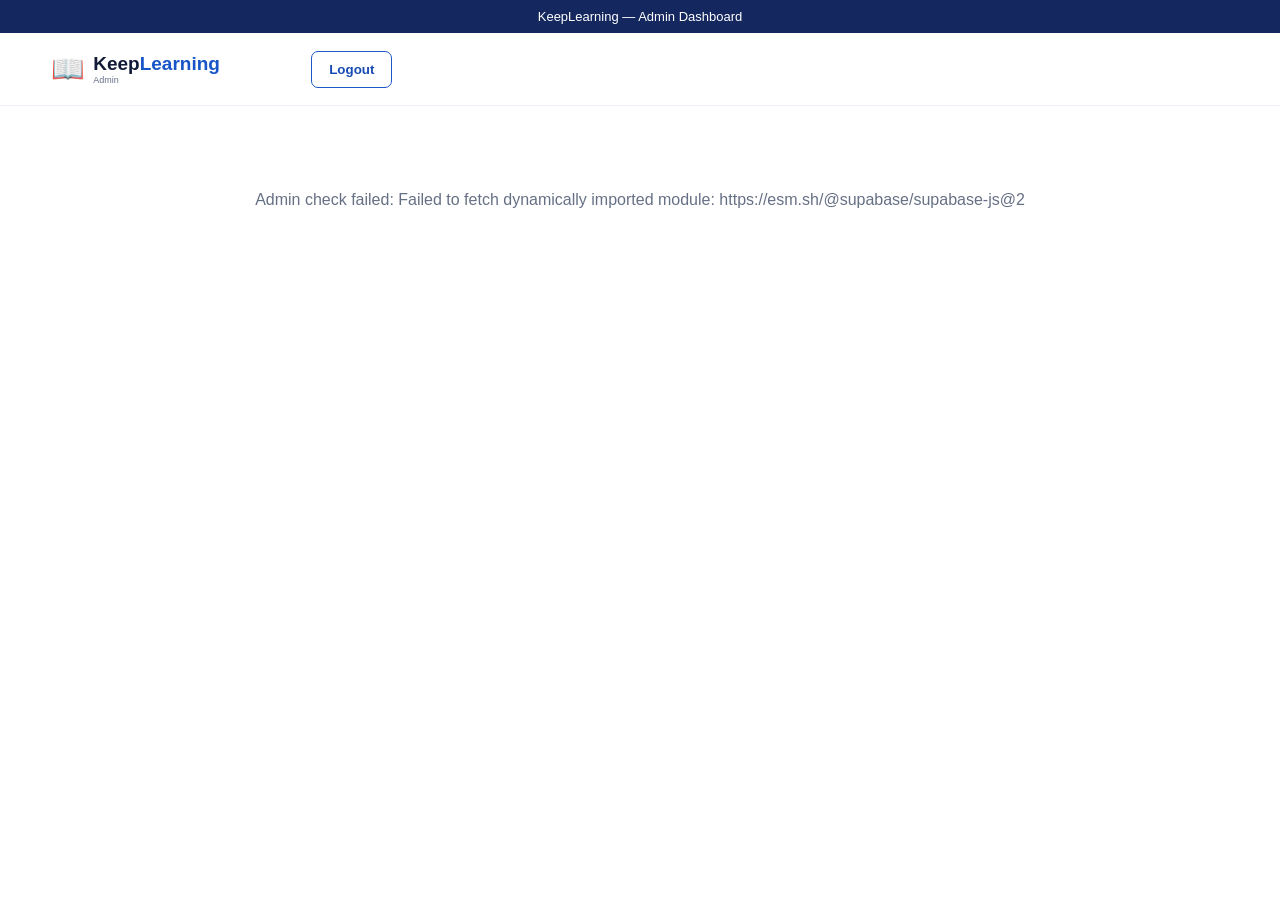
==== admin.html @ 6f424aa8 "Sign in out fix" ====
<!doctype html><html lang="en"><head><meta charset="utf-8"><meta name="viewport" content="width=device-width,initial-scale=1"><title>KeepLearning Admin</title><link rel="stylesheet" href="style.css"></head>
<body><div class="offer">KeepLearning — Admin Dashboard</div><header class="header"><div class="container nav"><a class="logo" href="index.html"><span class="logo-mark">📖</span><span><strong>Keep<span>Learning</span></strong><small>Admin</small></span></a><div id="adminAccount" class="account-area"></div><button class="btn btn-outline" id="logoutBtn">Logout</button></div></header>
<main class="section"><div class="container admin-wrap"><div id="status" class="loading">Loading admin panel…</div>
<div id="dashboard" style="display:none"><div class="section-head left"><h2>Manage <span>Courses & Videos</span></h2><p>Add courses, then add modules/lessons and paste video URLs.</p></div>
<div class="admin-card"><h3>Add / Edit Course</h3><input id="courseId" type="hidden"><input id="title" placeholder="Course title"><textarea id="description" placeholder="Course description"></textarea><div class="admin-two"><input id="originalPrice" type="number" min="0" placeholder="Original Price ₹"><input id="price" type="number" min="0" placeholder="Selling Price ₹"></div><p class="muted">Example: Original ₹5999 and Selling ₹499 = 92% OFF. The discount is calculated automatically.</p><div class="admin-two"><input id="category" placeholder="Category"><div class="admin-two"><input id="level" placeholder="Level"><input id="duration" placeholder="Duration"></div><input id="thumbnail" placeholder="Thumbnail image URL (optional)"><label class="check"><input id="published" type="checkbox"> Publish course</label><button class="btn btn-primary" id="saveCourseBtn">Save Course</button> <button class="btn btn-outline" id="clearCourseBtn">Clear</button></div>
<div id="courseList" class="admin-list"></div>
<div id="lessonPanel" class="admin-card" style="display:none"><h3>Add Video Lesson</h3><p id="selectedCourseLabel" class="muted"></p><input id="lessonId" type="hidden"><input id="lessonTitle" placeholder="Lesson title e.g. What is Software Testing?"><textarea id="lessonDescription" placeholder="Lesson description (optional)"></textarea><input id="videoUrl" placeholder="Video URL — YouTube, Vimeo or MP4"><input id="pdfUrl" placeholder="Study material PDF URL (optional)"><div class="admin-two"><input id="lessonOrder" type="number" min="1" value="1" placeholder="Lesson order"><label class="check"><input id="freeLesson" type="checkbox"> Free preview lesson</label></div><button class="btn btn-primary" id="saveLessonBtn">Save Lesson</button> <button class="btn btn-outline" id="closeLessonBtn">Close</button><div id="lessonList" class="lesson-admin-list"></div></div></div></div></main>
<script>
(function(){
'use strict';
const statusEl=document.getElementById('status');
const $=id=>document.getElementById(id);
const setStatus=msg=>{statusEl.textContent=msg;statusEl.style.display='block';};
const SUPABASE_URL='https://vowlzxhgjyzwzlhdgrnz.supabase.co';
const SUPABASE_KEY='sb_publishable_3ZjKK7CFwuE9kPUyiQNxlg_TMdUh3qY';
let sb=null,courses=[],selectedCourse=null,lessons=[];
async function renderAdminAccount(user){
  const host=$('adminAccount'); if(!host||!user)return;
  let name=user.user_metadata?.full_name||user.email||'Admin';
  try{
    const r=await sb.from('profiles').select('full_name').eq('id',user.id).maybeSingle();
    if(r.data?.full_name) name=r.data.full_name;
  }catch(e){}
  host.innerHTML='<div class="account-user"><span class="account-avatar">👤</span><span class="account-text"><b>'+esc(name)+'</b><small>'+esc(user.email||'')+'</small></span></div>';
}
function esc(v){return String(v??'').replace(/[&<>"']/g,m=>({'&':'&amp;','<':'&lt;','>':'&gt;','"':'&quot;',"'":'&#39;'}[m]));}
async function withTimeout(promise,ms,label){return Promise.race([promise,new Promise((_,reject)=>setTimeout(()=>reject(new Error(label+' timed out.')),ms))]);}
async function init(){
 try{
  setStatus('Loading Supabase…');
  const mod=await withTimeout(import('https://esm.sh/@supabase/supabase-js@2'),'10000','Supabase library');
  const createClient=mod.createClient || (mod.default&&mod.default.createClient);
  if(typeof createClient!=='function') throw new Error('Supabase createClient is unavailable.');
  sb=createClient(SUPABASE_URL,SUPABASE_KEY);
  setStatus('Checking login…');
  const sessionResult=await withTimeout(sb.auth.getSession(),10000,'Login check');
  const user=sessionResult&&sessionResult.data&&sessionResult.data.session&&sessionResult.data.session.user;
  if(!user){setStatus('No login session found. Please login on the main website first.');return;}
  setStatus('Checking admin role…');
  const profileResult=await withTimeout(sb.from('profiles').select('role').eq('id',user.id).maybeSingle(),10000,'Admin role check');
  if(profileResult.error){setStatus('Profile check failed: '+profileResult.error.message);return;}
  if(!profileResult.data){setStatus('Profile not found for this login.');return;}
  if(profileResult.data.role!=='admin'){setStatus('Access denied. Current role: '+(profileResult.data.role||'not set'));return;}
  await renderAdminAccount(user);
  statusEl.style.display='none';$('dashboard').style.display='block';
  await loadCourses();
 }catch(e){setStatus('Admin check failed: '+(e&&e.message?e.message:e));}
}
async function loadCourses(){const r=await sb.from('courses').select('*').order('created_at',{ascending:false});if(r.error){setStatus('Courses could not be loaded: '+r.error.message);return;}courses=r.data||[];renderCourses();}
function renderCourses(){$('courseList').innerHTML=courses.map(c=>`<article class="admin-course"><div><h3>${esc(c.title)}</h3><p>${c.original_price&&Number(c.original_price)>Number(c.price)?`<s>₹${Number(c.original_price).toLocaleString('en-IN')}</s> <strong>₹${Number(c.price||0).toLocaleString('en-IN')}</strong> • ${Math.round((1-Number(c.price)/Number(c.original_price))*100)}% OFF`:`₹${Number(c.price||0).toLocaleString('en-IN')}`} • ${esc(c.category||'')} • ${c.is_published?'Published':'Draft'}</p></div><div class="admin-actions"><button class="btn btn-outline" data-edit="${c.id}">Edit</button><button class="btn btn-primary" data-lessons="${c.id}">Videos / Lessons</button><button class="btn btn-outline" data-delete="${c.id}">Delete</button></div></article>`).join('')||'<p>No courses yet.</p>';}
$('courseList').addEventListener('click',e=>{const b=e.target.closest('button');if(!b)return;if(b.dataset.edit)editCourse(b.dataset.edit);if(b.dataset.lessons)openLessons(b.dataset.lessons);if(b.dataset.delete)delCourse(b.dataset.delete);});
async function saveCourse(){const id=$('courseId').value;const obj={title:$('title').value.trim(),description:$('description').value.trim(),original_price:Number($('originalPrice').value||$('price').value||0),price:Number($('price').value||0),category:$('category').value.trim(),level:$('level').value.trim(),duration:$('duration').value.trim(),thumbnail_url:$('thumbnail').value.trim()||null,is_published:$('published').checked,updated_at:new Date().toISOString()};if(!obj.title||!obj.price||!obj.original_price){alert('Title, original price and selling price are required.');return;} if(obj.price>obj.original_price){alert('Selling price cannot be higher than original price.');return;}const r=id?await sb.from('courses').update(obj).eq('id',id):await sb.from('courses').insert(obj);if(r.error){alert(r.error.message);return;}clearForm();await loadCourses();}
function editCourse(id){const c=courses.find(x=>x.id===id);if(!c)return;$('courseId').value=c.id;$('title').value=c.title;$('description').value=c.description||'';$('originalPrice').value=c.original_price||c.price;$('price').value=c.price;$('category').value=c.category||'';$('level').value=c.level||'';$('duration').value=c.duration||'';$('thumbnail').value=c.thumbnail_url||'';$('published').checked=!!c.is_published;scrollTo({top:0,behavior:'smooth'});}
async function delCourse(id){if(!confirm('Delete this course?'))return;const r=await sb.from('courses').delete().eq('id',id);if(r.error)alert(r.error.message);else await loadCourses();}
function clearForm(){$('courseId').value='';$('title').value='';$('description').value='';$('originalPrice').value='';$('price').value='';$('category').value='';$('level').value='';$('duration').value='';$('thumbnail').value='';$('published').checked=false;}
async function openLessons(id){selectedCourse=courses.find(c=>c.id===id);if(!selectedCourse)return;$('lessonPanel').style.display='block';$('selectedCourseLabel').textContent='Course: '+selectedCourse.title;await loadLessons();scrollTo({top:document.body.scrollHeight,behavior:'smooth'});}
async function loadLessons(){const r=await sb.from('lessons').select('*').eq('course_id',selectedCourse.id).order('lesson_order',{ascending:true});if(r.error){$('lessonList').innerHTML="<p class='notice'>Could not load lessons. Run setup-video-policies.sql in Supabase SQL Editor.</p>";return;}lessons=r.data||[];renderLessons();}
function renderLessons(){$('lessonList').innerHTML=lessons.map((l,i)=>`<article class="lesson-admin"><div><b>${i+1}. ${esc(l.title)}</b><p>${esc(l.description||'')}</p><small>${l.video_url?'🎥 Video added':'⚠️ No video'} ${l.pdf_url?' • 📄 PDF':''}</small></div><div><button class="btn btn-outline" data-ledit="${l.id}">Edit</button> <button class="btn btn-outline" data-ldelete="${l.id}">Delete</button></div></article>`).join('')||'<p>No lessons yet.</p>';}
$('lessonList').addEventListener('click',e=>{const b=e.target.closest('button');if(!b)return;if(b.dataset.ledit)editLesson(b.dataset.ledit);if(b.dataset.ldelete)delLesson(b.dataset.ldelete);});
async function saveLesson(){if(!selectedCourse)return;const id=$('lessonId').value;const obj={course_id:selectedCourse.id,title:$('lessonTitle').value.trim(),description:$('lessonDescription').value.trim(),video_url:$('videoUrl').value.trim()||null,pdf_url:$('pdfUrl').value.trim()||null,lesson_order:Number($('lessonOrder').value||1),is_free:$('freeLesson').checked};if(!obj.title){alert('Lesson title is required.');return;}const r=id?await sb.from('lessons').update(obj).eq('id',id):await sb.from('lessons').insert(obj);if(r.error){alert(r.error.message);return;}clearLesson();await loadLessons();}
function editLesson(id){const l=lessons.find(x=>x.id===id);if(!l)return;$('lessonId').value=l.id;$('lessonTitle').value=l.title;$('lessonDescription').value=l.description||'';$('videoUrl').value=l.video_url||'';$('pdfUrl').value=l.pdf_url||'';$('lessonOrder').value=l.lesson_order||1;$('freeLesson').checked=!!l.is_free;}
async function delLesson(id){if(!confirm('Delete this lesson?'))return;const r=await sb.from('lessons').delete().eq('id',id);if(r.error)alert(r.error.message);else await loadLessons();}
function clearLesson(){$('lessonId').value='';$('lessonTitle').value='';$('lessonDescription').value='';$('videoUrl').value='';$('pdfUrl').value='';$('lessonOrder').value=lessons.length+1;$('freeLesson').checked=false;}
$('saveCourseBtn').onclick=saveCourse;$('clearCourseBtn').onclick=clearForm;$('saveLessonBtn').onclick=saveLesson;$('closeLessonBtn').onclick=()=>{$('lessonPanel').style.display='none';selectedCourse=null;};$('logoutBtn').onclick=async()=>{if(sb)await sb.auth.signOut();location.href='index.html';};
window.addEventListener('error',e=>{if(statusEl.style.display!=='none')setStatus('JavaScript error: '+e.message);});
init();
})();
</script></body></html>
---- style.css ----
*{box-sizing:border-box}html{scroll-behavior:smooth}body{margin:0;font-family:Inter,Arial,sans-serif;color:#111a36}a{text-decoration:none;color:inherit}.container{width:min(1180px,92%);margin:auto}.offer{background:#14285f;color:#fff;text-align:center;padding:9px;font-size:13px}.header{position:sticky;top:0;z-index:20;background:#fff;border-bottom:1px solid #eef1f7}.nav{height:72px;display:flex;align-items:center;gap:25px}.logo{display:flex;align-items:center;gap:8px;min-width:210px}.logo-mark{font-size:27px}.logo strong{display:block;font-size:19px}.logo strong span,.section-head span,h1 span{color:#1755c8}.logo small{display:block;font-size:9px;color:#667085}.nav nav{display:flex;gap:20px;font-size:13px;font-weight:600}.nav nav a:hover{color:#1755c8}.nav-actions{margin-left:auto;display:flex;gap:7px;align-items:center}.nav-actions input{width:155px;border:1px solid #e2e6ef;border-radius:8px;padding:10px}.btn{border:1px solid #1d57c8;background:transparent;color:#164bb3;border-radius:7px;padding:10px 17px;font-weight:700;cursor:pointer;display:inline-block;text-align:center}.btn-primary{background:#1654c5;color:#fff}.btn-outline:hover{background:#eef5ff}.btn-lg{padding:13px 21px}.menu-btn{display:none;border:0;background:none;font-size:25px}.hero{background:linear-gradient(120deg,#fff 35%,#f2f7ff)}.hero-grid{min-height:485px;display:grid;grid-template-columns:1fr 1fr;align-items:center}.hero-copy{padding:35px 0}.eyebrow{font-size:13px;color:#1755c8;font-weight:700}.hero h1{font-size:48px;line-height:1.1;margin:15px 0}.hero p{max-width:560px;line-height:1.7;color:#566078}.hero-actions{display:flex;gap:12px;margin:25px 0}.trust{display:flex;gap:12px;align-items:center}.trust>span{font-size:25px}.trust b{display:block;color:#f2a900}.trust small{font-weight:700}.hero-art{height:430px;position:relative;display:grid;place-items:center}.blob{position:absolute;width:350px;height:350px;background:#1760d5;border-radius:48% 52% 60% 40%;transform:rotate(-18deg)}.student{font-size:190px;z-index:1}.float-card{position:absolute;background:#fff;border-radius:10px;padding:13px 18px;box-shadow:0 10px 35px #1c39721c;z-index:2;display:grid;grid-template-columns:30px auto;column-gap:8px}.float-card small{grid-column:2;color:#6b7280}.c1{right:0;top:80px}.c2{right:15px;top:190px}.c3{right:0;top:300px}.section{padding:55px 0}.light{background:#f8fbff}.section-head{text-align:center;margin-bottom:28px}.section-head.left{text-align:left}.section-head h2{font-size:27px;margin:0 0 6px}.section-head p{margin:0;color:#6b7280;font-size:13px}.course-grid{display:grid;grid-template-columns:repeat(4,1fr);gap:15px}.course{border:1px solid #e7ebf2;border-radius:10px;overflow:hidden;background:#fff;box-shadow:0 5px 16px #16244a0c}.course-img{height:125px;display:grid;place-items:center;font-size:48px;background:#eaf2ff;overflow:hidden}.course-img img{width:100%;height:100%;object-fit:cover}.course-body{padding:14px}.course h3{font-size:14px;margin:0 0 7px}.course p{font-size:11px;color:#697386;min-height:48px}.rating{color:#f4b400;font-size:12px}.price{font-weight:800;color:#1553c6;margin-top:7px;display:flex;align-items:center;flex-wrap:wrap;gap:0 6px;line-height:1.35}.price small{font-size:12px;color:#1553c6;font-weight:800}.price .discount-badge{margin-left:2px}.price s,.course-price s{color:#7b8496;font-weight:600;margin-right:6px}.price strong,.course-price strong{color:#1553c6}.discount-badge{display:inline-block;background:#e9f8ee;color:#138a3d;border-radius:999px;padding:4px 8px;font-size:10px;margin-left:7px;vertical-align:middle}.course-btn{width:100%;margin-top:10px}.loading{text-align:center;grid-column:1/-1;padding:30px;color:#667085}.benefits{display:grid;grid-template-columns:repeat(6,1fr)}.benefits article{text-align:center;padding:15px;border-right:1px solid #e1e6ef;font-size:25px}.benefits b{display:block;font-size:12px;margin-top:8px}.benefits p,.instructors p{font-size:10px;color:#6b7280}.instructors{display:grid;grid-template-columns:repeat(4,1fr);gap:15px}.instructors article{border:1px solid #e5eaf2;border-radius:9px;padding:18px}.person{font-size:45px}.instructors h3{font-size:14px}.testimonials{background:#f3f8ff}.testimonial-grid{display:grid;grid-template-columns:repeat(3,1fr);gap:20px}.testimonial-grid blockquote{margin:0;background:#fff;border-radius:10px;padding:22px;line-height:1.7;font-size:13px}.testimonial-grid footer{margin-top:15px;font-weight:700}.faq-layout{display:grid;grid-template-columns:1.6fr .8fr;gap:40px}.faq-layout details{background:#fff;border:1px solid #e5eaf1;border-radius:8px;padding:14px;margin:8px 0}.faq-layout summary{cursor:pointer;font-size:13px;font-weight:700}.faq-layout details p{font-size:12px;color:#687386}.contact-card{background:#1654c5;color:#fff;border-radius:10px;padding:28px}.btn-white{background:#fff;color:#1654c5;border-color:#fff}.big-icon{font-size:55px;text-align:right}.newsletter{background:#14285f;color:#fff;padding:18px 0}.newsletter .container{display:flex;justify-content:space-between;align-items:center}.newsletter h3{margin:0;font-size:15px}.newsletter p{font-size:11px;color:#ccd6ee}.newsletter form{display:flex;gap:8px}.newsletter input{width:260px;padding:11px;border-radius:7px;border:0}.footer{padding:40px 0 15px}.footer-grid{display:grid;grid-template-columns:2fr 1fr 1fr 1.4fr;gap:35px}.footer-grid a,.footer-grid p{display:block;font-size:11px;color:#687386;margin:8px 0}.copyright{text-align:center;border-top:1px solid #e9edf3;padding-top:15px;font-size:10px;color:#7a8497}
.modal{position:fixed;inset:0;background:#07122c99;display:none;place-items:center;z-index:100;padding:20px}.modal.show{display:grid}.modal-box{background:#fff;border-radius:14px;padding:30px;width:min(760px,100%);max-height:90vh;overflow:auto;position:relative}.close{position:absolute;right:15px;top:10px;border:0;background:none;font-size:26px;cursor:pointer}.modal-box input,.modal-box textarea{width:100%;padding:12px;margin:7px 0;border:1px solid #dce2eb;border-radius:7px}.modal-box textarea{min-height:90px}.modal-box .btn{width:100%;margin-top:8px}.small,.muted{font-size:12px;color:#687386}.video-frame{width:100%;aspect-ratio:16/9;border:0;border-radius:10px;background:#000;display:block}.course-page{padding:40px 0 70px;background:#f8fbff;min-height:calc(100vh - 72px)}.course-hero{background:#fff;border:1px solid #e5eaf2;border-radius:16px;padding:35px;display:grid;grid-template-columns:1.5fr .7fr;gap:30px;box-shadow:0 8px 30px #16244a0a}.course-hero h1{font-size:38px;margin:12px 0}.course-meta{display:flex;flex-wrap:wrap;gap:12px;margin:18px 0;color:#667085;font-size:12px}.course-price{font-size:28px;font-weight:800;color:#1553c6;margin:18px 0}.course-price small{font-size:12px}.course-hero-icon{background:#eaf2ff;border-radius:14px;display:grid;place-items:center;font-size:100px;min-height:250px;overflow:hidden}.course-hero-icon img{width:100%;height:100%;object-fit:cover}.lesson-area{margin-top:35px}.lessons{display:grid;gap:10px}.lesson{background:#fff;border:1px solid #e5eaf2;border-radius:10px;padding:16px;display:grid;grid-template-columns:42px 1fr auto;align-items:center;gap:12px}.lesson-number{width:34px;height:34px;border-radius:50%;background:#eaf2ff;color:#1553c6;display:grid;place-items:center;font-weight:800}.lesson h3{margin:0 0 5px;font-size:14px}.lesson p{margin:0;color:#687386;font-size:11px}.lesson-action .btn{white-space:nowrap}.notice,.empty-state{background:#fff;border:1px solid #e5eaf2;border-radius:10px;padding:20px;color:#687386}.admin-wrap{max-width:950px}.admin-card{background:#fff;border:1px solid #e3e8f0;border-radius:12px;padding:22px;margin-bottom:20px}.admin-card input,.admin-card textarea{width:100%;padding:12px;margin:6px 0;border:1px solid #dce2eb;border-radius:7px;font-family:inherit}.admin-card textarea{min-height:85px}.admin-two{display:grid;grid-template-columns:1fr 1fr;gap:8px}.check{display:block;font-size:12px;margin:10px 0;color:#526078}.check input{width:auto}.admin-course,.lesson-admin{background:#fff;border:1px solid #e5eaf2;border-radius:10px;padding:15px;margin:10px 0;display:flex;justify-content:space-between;gap:12px;align-items:center}.admin-course h3{margin:0;font-size:15px}.admin-course p,.lesson-admin p{margin:5px 0;color:#687386;font-size:11px}.admin-actions{display:flex;gap:6px;flex-wrap:wrap}.admin-actions .btn{font-size:11px;padding:8px 10px}.lesson-admin-list{margin-top:18px}.lesson-admin small{color:#687386}
@media(max-width:1000px){.nav nav{display:none}.nav nav.open{display:flex;position:absolute;top:72px;left:0;right:0;background:#fff;padding:20px;flex-direction:column}.nav-actions input{display:none}.menu-btn{display:block;margin-left:auto}.course-grid{grid-template-columns:repeat(2,1fr)}.benefits{grid-template-columns:repeat(3,1fr)}}
@media(max-width:700px){.offer{font-size:11px}.nav{height:66px;gap:7px}.logo{min-width:0;flex:1}.logo strong{font-size:15px}.logo small{font-size:8px}.nav-actions{gap:5px}.nav-actions .btn{padding:9px 10px;font-size:11px}.hero-grid{display:flex;flex-direction:column;padding-top:25px}.hero-copy{order:1}.hero-art{order:2;height:320px;width:100%}.blob{width:245px;height:245px}.student{font-size:130px}.float-card{transform:scale(.72)}.c1{right:0;top:20px}.c2{right:0;top:115px}.c3{right:0;top:210px}.hero h1{font-size:38px}.hero-actions{flex-wrap:wrap}.section{padding:42px 0}.course-grid,.instructors,.testimonial-grid{grid-template-columns:1fr}.course{display:grid;grid-template-columns:115px minmax(0,1fr)}.course-img{height:100%;min-height:145px}.course-body{min-width:0}.course h3,.course p{overflow-wrap:anywhere}.benefits{grid-template-columns:repeat(2,1fr)}.faq-layout{grid-template-columns:1fr}.newsletter .container,.newsletter form{flex-direction:column;align-items:stretch}.newsletter input{width:100%}.footer-grid{grid-template-columns:1fr 1fr}.course-hero{grid-template-columns:1fr;padding:22px}.course-hero h1{font-size:28px}.course-hero-icon{min-height:170px}.lesson{grid-template-columns:34px 1fr}.lesson-action{grid-column:2}.lesson-action .btn{width:100%}.admin-two{grid-template-columns:1fr}.admin-course,.lesson-admin{flex-direction:column;align-items:stretch}.admin-actions{justify-content:stretch}.admin-actions .btn{flex:1}.admin-card{padding:16px}.modal-box{padding:25px 18px}}

/* Lamp pull authentication experience */
.lamp-auth-modal{background:rgba(4,7,15,.92);backdrop-filter:blur(8px);padding:18px}.lamp-auth-stage{position:relative;width:min(1120px,96vw);min-height:min(720px,92vh);overflow:hidden;border-radius:28px;background:radial-gradient(circle at 30% 48%,#312b20 0,#17171a 34%,#080a10 72%);box-shadow:0 30px 100px rgba(0,0,0,.65);display:grid;grid-template-columns:45% 55%;align-items:center;padding:50px}.lamp-close{z-index:20;color:#fff!important;right:20px!important;top:16px!important;font-size:34px!important}.lamp-scene{position:relative;height:520px;display:flex;align-items:center;justify-content:center}.lamp-glow{position:absolute;width:390px;height:390px;border-radius:50%;background:rgba(255,214,120,.10);filter:blur(35px)}.auth-lamp{position:relative;width:270px;height:460px;z-index:2}.auth-shade{position:absolute;top:55px;left:18px;width:230px;height:112px;border-radius:130px 130px 35px 35px;background:#fffdf5;box-shadow:0 0 28px rgba(255,228,160,.95),0 0 85px rgba(255,205,105,.42)}.auth-stem{position:absolute;top:165px;left:128px;width:13px;height:245px;background:#eee9dd}.auth-base{position:absolute;bottom:10px;left:72px;width:125px;height:19px;border-radius:20px;background:#eee9dd}.auth-cord{position:absolute;left:157px;top:160px;width:58px;height:270px;cursor:grab;touch-action:none;z-index:5}.auth-cord:active{cursor:grabbing}.auth-cord-line{position:absolute;left:25px;top:0;width:3px;height:215px;background:#a5a19a}.auth-cord-handle{position:absolute;left:14px;top:202px;width:25px;height:25px;border-radius:50%;background:#f2bd68;box-shadow:0 0 16px rgba(242,189,104,.75)}.cord-hint{position:absolute;bottom:2px;margin:0;color:#b9b9b9;font-size:12px;letter-spacing:.3px}.lamp-welcome{position:relative;z-index:3;justify-self:start;width:min(470px,100%);padding:38px;border-radius:28px;background:rgba(35,35,38,.88);border:1px solid rgba(255,255,255,.11);box-shadow:0 25px 75px rgba(0,0,0,.5);opacity:0;visibility:hidden;transform:translateX(35px) scale(.96);transition:.25s ease;color:#fff}.lamp-welcome.show{opacity:1;visibility:visible;transform:translateX(0) scale(1)}.lamp-welcome h2{text-align:center;font-size:34px;margin:0 0 8px}.lamp-welcome>p{text-align:center;color:#aaa;margin:0 0 24px;font-size:13px}.lamp-tabs{display:flex;gap:25px;margin-bottom:22px}.lamp-tabs button{flex:1;background:none;border:0;border-bottom:2px solid #303238;color:#aaa;padding:12px;font-size:16px;font-weight:700;cursor:pointer}.lamp-tabs button.active{color:#ffd66b;border-bottom-color:#ffd66b}.lamp-welcome input{width:100%;padding:14px;margin:7px 0;border:1px solid rgba(255,255,255,.1);border-radius:11px;background:rgba(255,255,255,.07);color:#fff;outline:none}.lamp-welcome input::placeholder{color:#999}.lamp-auth-btn{width:100%;margin-top:10px!important;padding:14px!important;border:0!important;border-radius:11px!important;background:linear-gradient(90deg,#f5ca67,#ffe49a)!important;color:#171717!important;font-weight:800!important}.lamp-small{font-size:12px;color:#aaa;text-align:center}.lamp-small a{color:#ffd66b}.lamp-welcome .btn{margin-top:8px}.lamp-welcome .error{color:#ffb4b4;font-size:12px}.lamp-welcome .success{color:#b9f2c2;font-size:12px}
@media(max-width:800px){.lamp-auth-stage{display:flex;flex-direction:column;justify-content:center;padding:35px 20px;min-height:90vh}.lamp-scene{height:360px;width:100%;flex:none}.auth-lamp{transform:scale(.68);transform-origin:center center}.lamp-glow{width:300px;height:300px}.lamp-welcome{width:100%;padding:25px;position:absolute;left:20px;right:20px;top:50%;transform:translateY(-45%) scale(.96);max-height:78vh;overflow:auto}.lamp-welcome.show{transform:translateY(-45%) scale(1)}.cord-hint{bottom:0}.lamp-close{top:8px!important;right:12px!important}}

/* Premium real-photo instructor section */
.instructor-section{background:linear-gradient(180deg,#ffffff 0%,#f7faff 100%)}
.instructor-section .section-head{max-width:820px;margin-left:auto;margin-right:auto;margin-bottom:38px}
.instructor-section .section-head h2{font-size:34px;line-height:1.2;margin-bottom:12px}
.instructor-section .section-head p{font-size:15px;line-height:1.75;color:#667085}
.instructors{display:grid;grid-template-columns:repeat(2,1fr);gap:24px}
.instructors article{padding:0;overflow:hidden;border:1px solid #e2e8f0;border-radius:18px;background:#fff;box-shadow:0 12px 35px rgba(20,40,95,.09);transition:transform .25s ease,box-shadow .25s ease}
.instructors article:hover{transform:translateY(-5px);box-shadow:0 18px 45px rgba(20,40,95,.14)}
.person-photo{height:250px;overflow:hidden;background:#eaf2ff}
.person-photo img{width:100%;height:100%;object-fit:cover;display:block;transition:transform .45s ease}
.instructors article:hover .person-photo img{transform:scale(1.04)}
.person-content{padding:24px 24px 26px}
.person-tag{display:inline-block;font-size:10px;letter-spacing:.8px;font-weight:800;color:#1755c8;background:#edf4ff;border-radius:999px;padding:6px 10px;margin-bottom:11px}
.instructors h3{font-size:20px;line-height:1.35;margin:0 0 10px;color:#111a36}
.instructors p{font-size:13px;line-height:1.7;color:#667085;margin:0}
.person{display:none}
@media(max-width:700px){
 .instructor-section .section-head h2{font-size:28px}
 .instructor-section .section-head p{font-size:13px;line-height:1.65}
 .instructors{grid-template-columns:1fr;gap:18px}
 .person-photo{height:230px}
 .person-content{padding:20px}
 .instructors h3{font-size:18px}
 .instructors p{font-size:12px;line-height:1.65}
}

/* Shared logged-in account UI */
.account-area{display:flex;align-items:center;gap:7px;min-width:0}
.account-user{display:flex;align-items:center;gap:8px;min-width:0;max-width:245px;padding:5px 8px;border:1px solid #e2e6ef;border-radius:9px;background:#f8fbff}
.account-avatar{width:28px;height:28px;border-radius:50%;display:grid;place-items:center;background:#eaf2ff;font-size:15px;flex:0 0 auto}
.account-text{display:flex;flex-direction:column;min-width:0;line-height:1.15}
.account-text b{font-size:11px;color:#17213d;white-space:nowrap;overflow:hidden;text-overflow:ellipsis}
.account-text small{font-size:9px;color:#687386;white-space:nowrap;overflow:hidden;text-overflow:ellipsis;max-width:150px}
.account-logout{white-space:nowrap}
@media(max-width:1000px){
  .account-text{display:none}
  .account-user{padding:4px 6px}
}
@media(max-width:700px){
  .nav-actions{margin-left:auto}
  .account-area{gap:4px}
  .account-area .btn{padding:8px 9px;font-size:10px}
  .account-user{border:0;background:transparent;padding:2px}
}
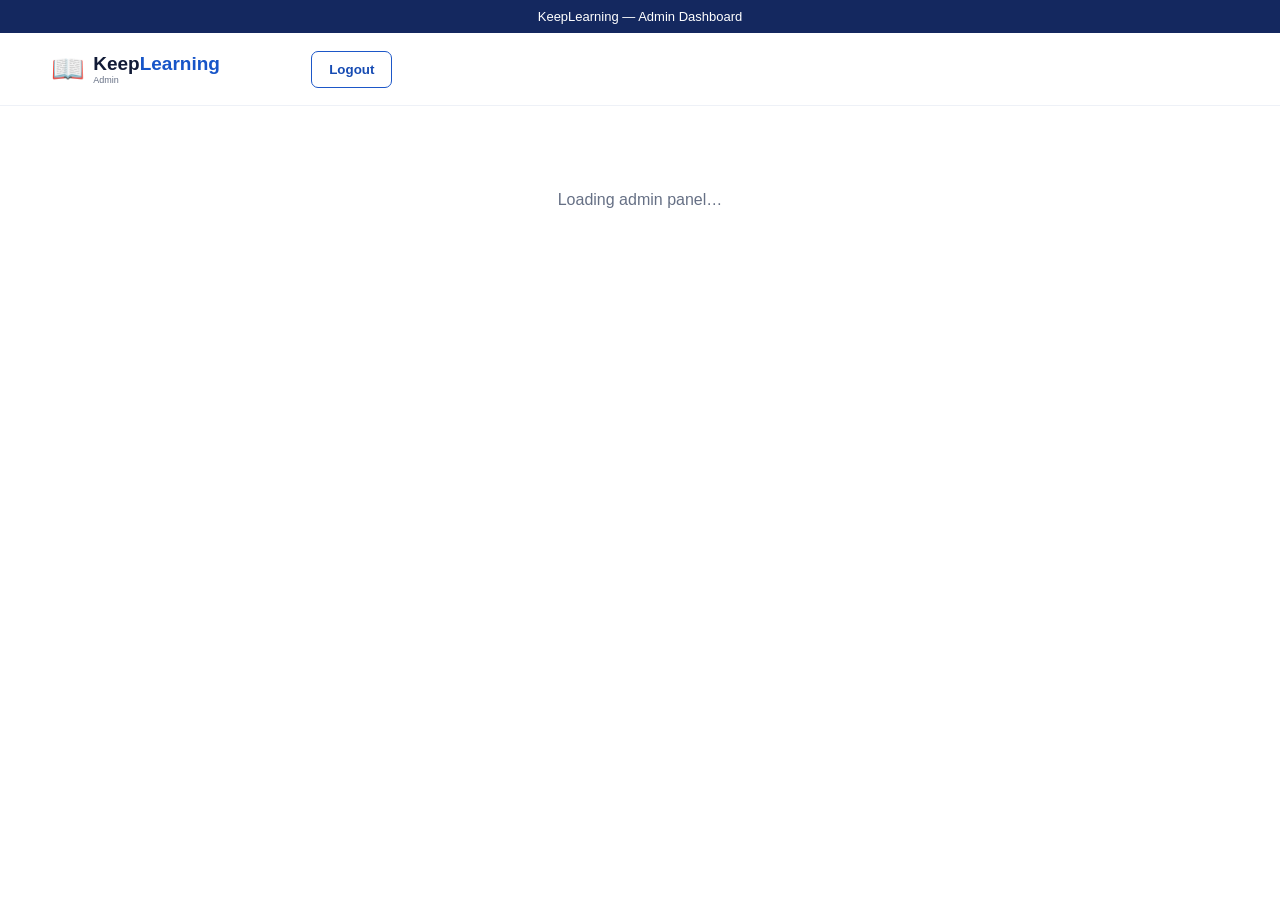
==== commit cf408116: "Login name fix" ====
--- a/admin.html
+++ b/admin.html
@@ -21,7 +21,9 @@
     const r=await sb.from('profiles').select('full_name').eq('id',user.id).maybeSingle();
     if(r.data?.full_name) name=r.data.full_name;
   }catch(e){}
-  host.innerHTML='<div class="account-user"><span class="account-avatar">👤</span><span class="account-text"><b>'+esc(name)+'</b><small>'+esc(user.email||'')+'</small></span></div>';
+  host.innerHTML='<div class="account-user"><span class="account-avatar" aria-label="Account">
+<svg viewBox="0 0 48 48" aria-hidden="true"><circle cx="24" cy="24" r="21" fill="none" stroke="currentColor" stroke-width="2.5"/><path d="M15 35c2.5-5 6-7.5 9-7.5s6.5 2.5 9 7.5" fill="none" stroke="currentColor" stroke-width="2.5" stroke-linecap="round"/><circle cx="24" cy="18" r="5" fill="none" stroke="currentColor" stroke-width="2.5"/><path d="M35 10l1.5 3.5L40 15l-3.5 1.5L35 20l-1.5-3.5L30 15l3.5-1.5L35 10z" fill="currentColor"/></svg>
+</span><span class="account-text"><b>'+esc(name)+'</b><small>'+esc(user.email||'')+'</small></span></div>';
 }
 function esc(v){return String(v??'').replace(/[&<>"']/g,m=>({'&':'&amp;','<':'&lt;','>':'&gt;','"':'&quot;',"'":'&#39;'}[m]));}
 async function withTimeout(promise,ms,label){return Promise.race([promise,new Promise((_,reject)=>setTimeout(()=>reject(new Error(label+' timed out.')),ms))]);}
--- a/style.css
+++ b/style.css
@@ -42,12 +42,20 @@
 .account-text small{font-size:9px;color:#687386;white-space:nowrap;overflow:hidden;text-overflow:ellipsis;max-width:150px}
 .account-logout{white-space:nowrap}
 @media(max-width:1000px){
-  .account-text{display:none}
-  .account-user{padding:4px 6px}
+  .account-text{display:flex}
+  .account-user{padding:4px 7px;max-width:165px}
+  .account-text b{font-size:10px}
+  .account-text small{font-size:8px;max-width:105px}
 }
 @media(max-width:700px){
   .nav-actions{margin-left:auto}
-  .account-area{gap:4px}
+  .account-area{gap:5px}
   .account-area .btn{padding:8px 9px;font-size:10px}
-  .account-user{border:0;background:transparent;padding:2px}
+  .account-user{border:1px solid #dce7f5;background:#f7fbff;padding:4px 6px;max-width:145px}
+  .account-text{display:flex}
+  .account-text b{font-size:10px;max-width:88px}
+  .account-text small{font-size:8px;max-width:88px}
+  .account-avatar{width:27px;height:27px;color:#2463c5;background:#edf5ff}
 }
+
+.account-avatar svg{width:18px;height:18px;display:block}
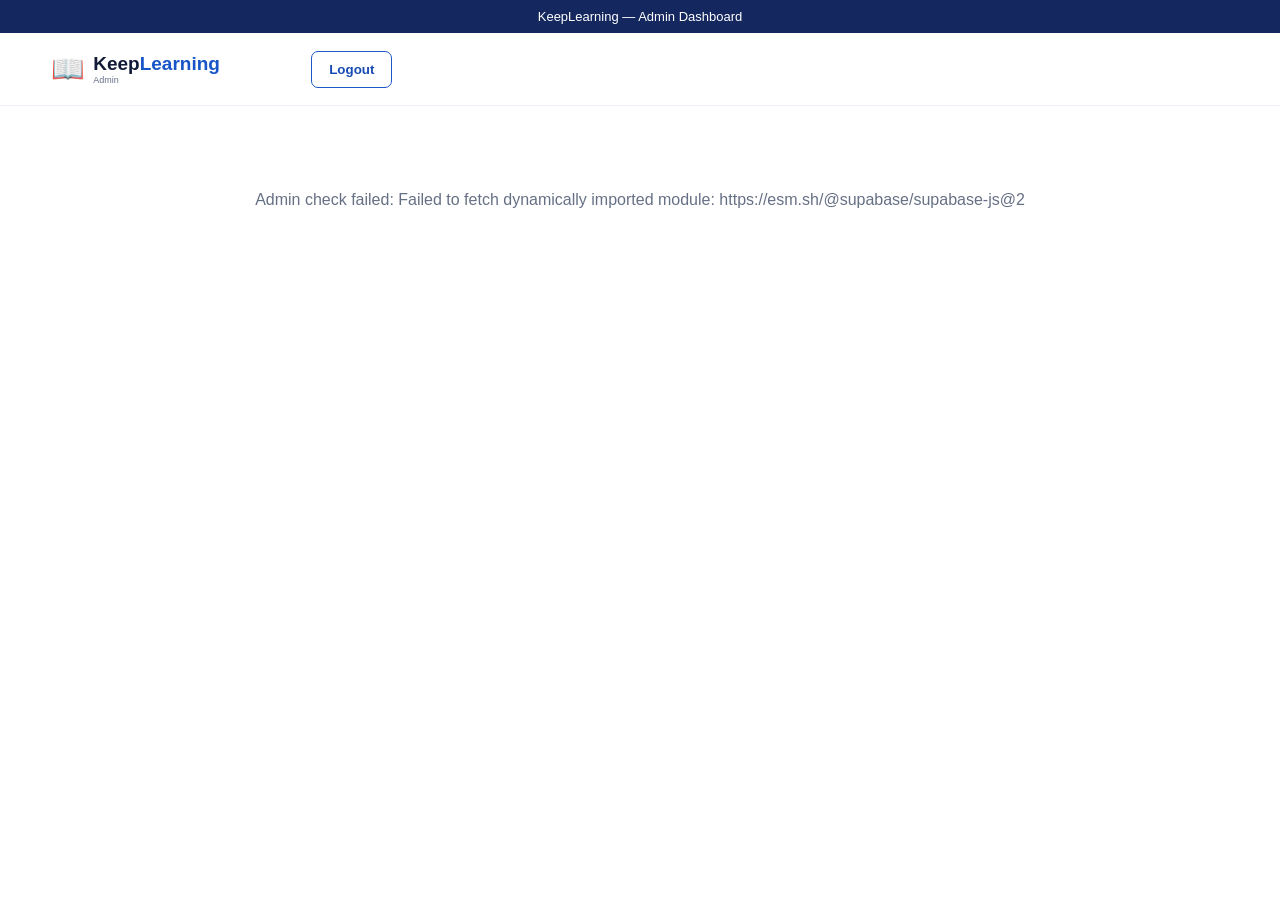
==== commit b25fffa6: "Space ui issue" ====
--- a/admin.html
+++ b/admin.html
@@ -21,9 +21,7 @@
     const r=await sb.from('profiles').select('full_name').eq('id',user.id).maybeSingle();
     if(r.data?.full_name) name=r.data.full_name;
   }catch(e){}
-  host.innerHTML='<div class="account-user"><span class="account-avatar" aria-label="Account">
-<svg viewBox="0 0 48 48" aria-hidden="true"><circle cx="24" cy="24" r="21" fill="none" stroke="currentColor" stroke-width="2.5"/><path d="M15 35c2.5-5 6-7.5 9-7.5s6.5 2.5 9 7.5" fill="none" stroke="currentColor" stroke-width="2.5" stroke-linecap="round"/><circle cx="24" cy="18" r="5" fill="none" stroke="currentColor" stroke-width="2.5"/><path d="M35 10l1.5 3.5L40 15l-3.5 1.5L35 20l-1.5-3.5L30 15l3.5-1.5L35 10z" fill="currentColor"/></svg>
-</span><span class="account-text"><b>'+esc(name)+'</b><small>'+esc(user.email||'')+'</small></span></div>';
+  host.innerHTML='<div class="account-user"><span class="account-avatar">👤</span><span class="account-text"><b>'+esc(name)+'</b><small>'+esc(user.email||'')+'</small></span></div>';
 }
 function esc(v){return String(v??'').replace(/[&<>"']/g,m=>({'&':'&amp;','<':'&lt;','>':'&gt;','"':'&quot;',"'":'&#39;'}[m]));}
 async function withTimeout(promise,ms,label){return Promise.race([promise,new Promise((_,reject)=>setTimeout(()=>reject(new Error(label+' timed out.')),ms))]);}
--- a/style.css
+++ b/style.css
@@ -42,20 +42,167 @@
 .account-text small{font-size:9px;color:#687386;white-space:nowrap;overflow:hidden;text-overflow:ellipsis;max-width:150px}
 .account-logout{white-space:nowrap}
 @media(max-width:1000px){
-  .account-text{display:flex}
-  .account-user{padding:4px 7px;max-width:165px}
-  .account-text b{font-size:10px}
-  .account-text small{font-size:8px;max-width:105px}
+  .account-text{display:none}
+  .account-user{padding:4px 6px}
 }
 @media(max-width:700px){
   .nav-actions{margin-left:auto}
-  .account-area{gap:5px}
+  .account-area{gap:4px}
   .account-area .btn{padding:8px 9px;font-size:10px}
-  .account-user{border:1px solid #dce7f5;background:#f7fbff;padding:4px 6px;max-width:145px}
+  .account-user{border:0;background:transparent;padding:2px}
+}
+
+/* Final responsive polish: header/account alignment + compact mobile hero */
+.account-avatar{color:#1755c8;width:34px;height:34px;border-radius:10px;background:linear-gradient(145deg,#eef5ff,#dfeeff);display:grid;place-items:center;flex:0 0 34px}
+.account-avatar svg{width:23px;height:23px;display:block}
+.account-user{min-height:42px}
+@media (max-width:1000px) and (min-width:701px){
+  .nav{gap:12px}
+  .logo{min-width:190px}
+  .nav-actions{gap:5px}
+  .account-user{max-width:170px}
   .account-text{display:flex}
-  .account-text b{font-size:10px;max-width:88px}
-  .account-text small{font-size:8px;max-width:88px}
-  .account-avatar{width:27px;height:27px;color:#2463c5;background:#edf5ff}
-}
-
-.account-avatar svg{width:18px;height:18px;display:block}
+  .account-text small{max-width:105px}
+}
+@media(max-width:700px){
+  .header{position:sticky;top:0}
+  .nav{
+    height:70px;
+    gap:8px;
+    padding:0 12px;
+    align-items:center;
+  }
+  .logo{
+    flex:0 1 205px;
+    min-width:0;
+    gap:6px;
+    overflow:hidden;
+  }
+  .logo-mark{font-size:24px;flex:0 0 auto}
+  .logo strong{font-size:14px;white-space:nowrap}
+  .logo small{font-size:7px;white-space:nowrap}
+  .menu-btn{
+    display:block;
+    order:2;
+    flex:0 0 38px;
+    width:38px;
+    height:40px;
+    margin:0;
+    padding:0;
+    font-size:25px;
+    line-height:1;
+  }
+  .nav-actions{
+    order:3;
+    flex:1 1 auto;
+    min-width:0;
+    margin-left:0;
+    gap:5px;
+    justify-content:flex-end;
+  }
+  .account-area{
+    min-width:0;
+    gap:5px;
+    justify-content:flex-end;
+  }
+  .account-user{
+    flex:0 1 150px;
+    max-width:150px;
+    min-width:92px;
+    padding:4px 6px;
+    border:1px solid #dfe6f0;
+    border-radius:10px;
+    background:#f8fbff;
+  }
+  .account-avatar{
+    width:30px;
+    height:30px;
+    flex-basis:30px;
+    border-radius:9px;
+  }
+  .account-avatar svg{width:20px;height:20px}
+  .account-text{display:flex}
+  .account-text b{font-size:10px}
+  .account-text small{font-size:8px;max-width:92px}
+  .account-logout{
+    flex:0 0 auto;
+    padding:8px 10px!important;
+    font-size:10px!important;
+  }
+  .nav nav.open{
+    top:70px;
+    padding:12px 18px;
+    gap:0;
+    box-shadow:0 12px 25px rgba(20,40,95,.10);
+    border-top:1px solid #eef1f7;
+  }
+  .nav nav.open a{
+    padding:11px 2px;
+    font-size:14px;
+    border-bottom:1px solid #f0f2f6;
+  }
+
+  .hero-grid{
+    min-height:0;
+    padding:18px 0 0;
+  }
+  .hero-copy{padding:12px 0 0}
+  .eyebrow{font-size:12px}
+  .hero h1{
+    font-size:34px;
+    line-height:1.08;
+    margin:11px 0 13px;
+  }
+  .hero p{
+    font-size:15px;
+    line-height:1.55;
+    margin:0;
+  }
+  .hero-actions{
+    gap:9px;
+    margin:18px 0;
+  }
+  .hero-actions .btn{
+    padding:11px 14px;
+    font-size:12px;
+  }
+  .trust{gap:9px}
+  .trust>span{font-size:20px}
+  .trust b{font-size:16px}
+  .trust small{font-size:10px}
+  .hero-art{
+    height:270px;
+    margin-top:4px;
+    overflow:visible;
+  }
+  .blob{width:220px;height:220px}
+  .student{font-size:112px}
+  .float-card{
+    padding:9px 12px;
+    border-radius:9px;
+    grid-template-columns:24px auto;
+    column-gap:6px;
+    font-size:10px;
+  }
+  .float-card small{font-size:9px}
+  .c1{right:2px;top:5px;transform:scale(.68)}
+  .c2{right:4px;top:91px;transform:scale(.68)}
+  .c3{right:2px;top:177px;transform:scale(.68)}
+  .section{padding:34px 0}
+  .section-head{margin-bottom:20px}
+  .section-head h2{font-size:23px}
+  .section-head p{font-size:11px}
+}
+@media(max-width:420px){
+  .nav{padding:0 8px;gap:5px}
+  .logo{flex-basis:170px}
+  .logo strong{font-size:13px}
+  .logo small{font-size:6.5px}
+  .menu-btn{flex-basis:34px;width:34px}
+  .account-user{flex-basis:120px;max-width:120px}
+  .account-text small{max-width:68px}
+  .account-logout{padding:8px 8px!important}
+  .hero h1{font-size:31px}
+  .hero p{font-size:14px}
+  .hero-art{height:250px}
+}
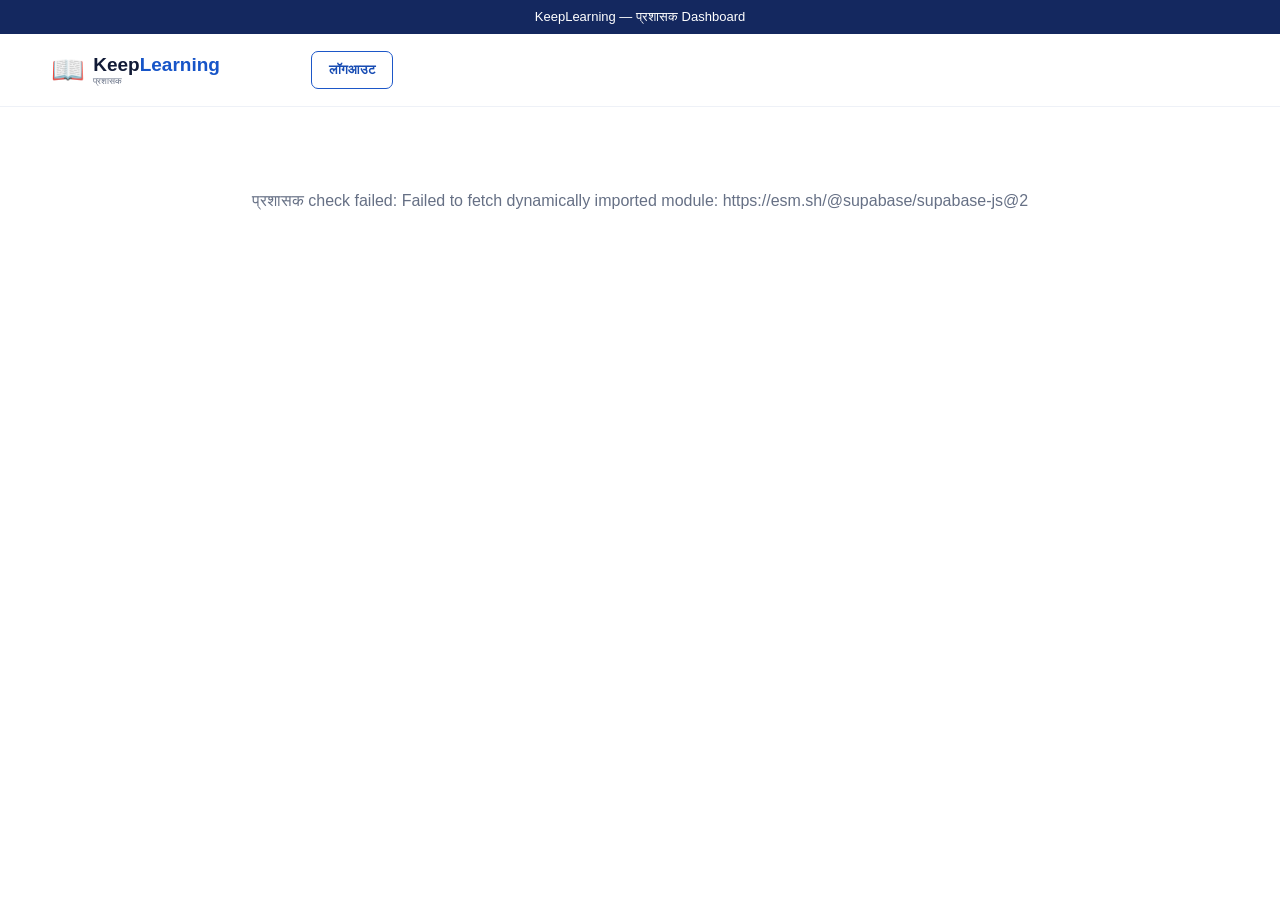
==== commit e597364a: "PDF issue fix" ====
--- a/admin.html
+++ b/admin.html
@@ -1,10 +1,10 @@
-<!doctype html><html lang="en"><head><meta charset="utf-8"><meta name="viewport" content="width=device-width,initial-scale=1"><title>KeepLearning Admin</title><link rel="stylesheet" href="style.css"></head>
-<body><div class="offer">KeepLearning — Admin Dashboard</div><header class="header"><div class="container nav"><a class="logo" href="index.html"><span class="logo-mark">📖</span><span><strong>Keep<span>Learning</span></strong><small>Admin</small></span></a><div id="adminAccount" class="account-area"></div><button class="btn btn-outline" id="logoutBtn">Logout</button></div></header>
+<!doctype html><html lang="en"><head><meta charset="utf-8"><meta name="viewport" content="width=device-width,initial-scale=1"><title>KeepLearning प्रशासक</title><link rel="stylesheet" href="style.css"></head>
+<body><div class="offer">KeepLearning — प्रशासक Dashboard</div><header class="header"><div class="container nav"><a class="logo" href="index.html"><span class="logo-mark">📖</span><span><strong>Keep<span>Learning</span></strong><small>प्रशासक</small></span></a><div id="adminAccount" class="account-area"></div><button class="btn btn-outline" id="logoutBtn">लॉगआउट</button></div></header>
 <main class="section"><div class="container admin-wrap"><div id="status" class="loading">Loading admin panel…</div>
-<div id="dashboard" style="display:none"><div class="section-head left"><h2>Manage <span>Courses & Videos</span></h2><p>Add courses, then add modules/lessons and paste video URLs.</p></div>
-<div class="admin-card"><h3>Add / Edit Course</h3><input id="courseId" type="hidden"><input id="title" placeholder="Course title"><textarea id="description" placeholder="Course description"></textarea><div class="admin-two"><input id="originalPrice" type="number" min="0" placeholder="Original Price ₹"><input id="price" type="number" min="0" placeholder="Selling Price ₹"></div><p class="muted">Example: Original ₹5999 and Selling ₹499 = 92% OFF. The discount is calculated automatically.</p><div class="admin-two"><input id="category" placeholder="Category"><div class="admin-two"><input id="level" placeholder="Level"><input id="duration" placeholder="Duration"></div><input id="thumbnail" placeholder="Thumbnail image URL (optional)"><label class="check"><input id="published" type="checkbox"> Publish course</label><button class="btn btn-primary" id="saveCourseBtn">Save Course</button> <button class="btn btn-outline" id="clearCourseBtn">Clear</button></div>
+<div id="dashboard" style="display:none"><div class="section-head left"><h2><span>कोर्स आणि व्हिडिओ व्यवस्थापन</span></h2><p>कोर्स तयार करा, त्यानंतर धडे जोडा आणि व्हिडिओची लिंक द्या.</p></div>
+<div class="admin-card"><h3>कोर्स जोडा / संपादित करा</h3><input id="courseId" type="hidden"><input id="title" placeholder="कोर्सचे नाव"><textarea id="description" placeholder="कोर्सचे वर्णन"></textarea><div class="admin-two"><input id="originalPrice" type="number" min="0" placeholder="मूळ किंमत ₹"><input id="price" type="number" min="0" placeholder="विक्री किंमत ₹"></div><p class="muted">उदाहरण: मूळ किंमत ₹5999 आणि विक्री किंमत ₹499 = 92% सूट. सूट आपोआप मोजली जाते.</p><div class="admin-two"><input id="category" placeholder="श्रेणी"><div class="admin-two"><input id="level" placeholder="पातळी"><input id="duration" placeholder="कालावधी"></div><input id="thumbnail" placeholder="थंबनेल फोटोची लिंक (पर्यायी)"><input id="coursePdfUrl" placeholder="पूर्ण कोर्सचा एक PDF — PDF ची लिंक येथे द्या (पर्यायी)"><small class="muted">हा एकच PDF विद्यार्थी कोर्स खरेदी करून अनलॉक केल्यानंतर डाउनलोड करू शकतो.</small><label class="check"><input id="published" type="checkbox"> कोर्स प्रकाशित करा</label><button class="btn btn-primary" id="saveCourseBtn">कोर्स सेव्ह करा</button> <button class="btn btn-outline" id="clearCourseBtn">साफ करा</button></div>
 <div id="courseList" class="admin-list"></div>
-<div id="lessonPanel" class="admin-card" style="display:none"><h3>Add Video Lesson</h3><p id="selectedCourseLabel" class="muted"></p><input id="lessonId" type="hidden"><input id="lessonTitle" placeholder="Lesson title e.g. What is Software Testing?"><textarea id="lessonDescription" placeholder="Lesson description (optional)"></textarea><input id="videoUrl" placeholder="Video URL — YouTube, Vimeo or MP4"><input id="pdfUrl" placeholder="Study material PDF URL (optional)"><div class="admin-two"><input id="lessonOrder" type="number" min="1" value="1" placeholder="Lesson order"><label class="check"><input id="freeLesson" type="checkbox"> Free preview lesson</label></div><button class="btn btn-primary" id="saveLessonBtn">Save Lesson</button> <button class="btn btn-outline" id="closeLessonBtn">Close</button><div id="lessonList" class="lesson-admin-list"></div></div></div></div></main>
+<div id="lessonPanel" class="admin-card" style="display:none"><h3>व्हिडिओ धडा जोडा</h3><p id="selectedCourseLabel" class="muted"></p><input id="lessonId" type="hidden"><input id="lessonTitle" placeholder="धड्याचे नाव"><textarea id="lessonDescription" placeholder="धड्याचे वर्णन (पर्यायी)"></textarea><input id="videoUrl" placeholder="व्हिडिओची लिंक — YouTube, Vimeo किंवा MP4"><div class="admin-two"><input id="lessonOrder" type="number" min="1" value="1" placeholder="धड्याचा क्रमांक"><label class="check"><input id="freeLesson" type="checkbox"> मोफत पूर्वावलोकन धडा</label></div><button class="btn btn-primary" id="saveLessonBtn">Save Lesson</button> <button class="btn btn-outline" id="closeLessonBtn">Close</button><div id="lessonList" class="lesson-admin-list"></div></div></div></div></main>
 <script>
 (function(){
 'use strict';
@@ -14,9 +14,9 @@
 const SUPABASE_URL='https://vowlzxhgjyzwzlhdgrnz.supabase.co';
 const SUPABASE_KEY='sb_publishable_3ZjKK7CFwuE9kPUyiQNxlg_TMdUh3qY';
 let sb=null,courses=[],selectedCourse=null,lessons=[];
-async function renderAdminAccount(user){
+async function renderप्रशासकAccount(user){
   const host=$('adminAccount'); if(!host||!user)return;
-  let name=user.user_metadata?.full_name||user.email||'Admin';
+  let name=user.user_metadata?.full_name||user.email||'प्रशासक';
   try{
     const r=await sb.from('profiles').select('full_name').eq('id',user.id).maybeSingle();
     if(r.data?.full_name) name=r.data.full_name;
@@ -37,30 +37,30 @@
   const user=sessionResult&&sessionResult.data&&sessionResult.data.session&&sessionResult.data.session.user;
   if(!user){setStatus('No login session found. Please login on the main website first.');return;}
   setStatus('Checking admin role…');
-  const profileResult=await withTimeout(sb.from('profiles').select('role').eq('id',user.id).maybeSingle(),10000,'Admin role check');
+  const profileResult=await withTimeout(sb.from('profiles').select('role').eq('id',user.id).maybeSingle(),10000,'प्रशासक role check');
   if(profileResult.error){setStatus('Profile check failed: '+profileResult.error.message);return;}
   if(!profileResult.data){setStatus('Profile not found for this login.');return;}
   if(profileResult.data.role!=='admin'){setStatus('Access denied. Current role: '+(profileResult.data.role||'not set'));return;}
-  await renderAdminAccount(user);
+  await renderप्रशासकAccount(user);
   statusEl.style.display='none';$('dashboard').style.display='block';
   await loadCourses();
- }catch(e){setStatus('Admin check failed: '+(e&&e.message?e.message:e));}
+ }catch(e){setStatus('प्रशासक check failed: '+(e&&e.message?e.message:e));}
 }
 async function loadCourses(){const r=await sb.from('courses').select('*').order('created_at',{ascending:false});if(r.error){setStatus('Courses could not be loaded: '+r.error.message);return;}courses=r.data||[];renderCourses();}
-function renderCourses(){$('courseList').innerHTML=courses.map(c=>`<article class="admin-course"><div><h3>${esc(c.title)}</h3><p>${c.original_price&&Number(c.original_price)>Number(c.price)?`<s>₹${Number(c.original_price).toLocaleString('en-IN')}</s> <strong>₹${Number(c.price||0).toLocaleString('en-IN')}</strong> • ${Math.round((1-Number(c.price)/Number(c.original_price))*100)}% OFF`:`₹${Number(c.price||0).toLocaleString('en-IN')}`} • ${esc(c.category||'')} • ${c.is_published?'Published':'Draft'}</p></div><div class="admin-actions"><button class="btn btn-outline" data-edit="${c.id}">Edit</button><button class="btn btn-primary" data-lessons="${c.id}">Videos / Lessons</button><button class="btn btn-outline" data-delete="${c.id}">Delete</button></div></article>`).join('')||'<p>No courses yet.</p>';}
+function renderCourses(){$('courseList').innerHTML=courses.map(c=>`<article class="admin-course"><div><h3>${esc(c.title)}</h3><p>${c.original_price&&Number(c.original_price)>Number(c.price)?`<s>₹${Number(c.original_price).toLocaleString('en-IN')}</s> <strong>₹${Number(c.price||0).toLocaleString('en-IN')}</strong> • ${Math.round((1-Number(c.price)/Number(c.original_price))*100)}% OFF`:`₹${Number(c.price||0).toLocaleString('en-IN')}`} • ${esc(c.category||'')} • ${c.is_published?'Published':'Draft'}</p></div><div class="admin-actions"><button class="btn btn-outline" data-edit="${c.id}">संपादित करा</button><button class="btn btn-primary" data-lessons="${c.id}">Videos / Lessons</button><button class="btn btn-outline" data-delete="${c.id}">डिलीट करा</button></div></article>`).join('')||'<p>No courses yet.</p>';}
 $('courseList').addEventListener('click',e=>{const b=e.target.closest('button');if(!b)return;if(b.dataset.edit)editCourse(b.dataset.edit);if(b.dataset.lessons)openLessons(b.dataset.lessons);if(b.dataset.delete)delCourse(b.dataset.delete);});
-async function saveCourse(){const id=$('courseId').value;const obj={title:$('title').value.trim(),description:$('description').value.trim(),original_price:Number($('originalPrice').value||$('price').value||0),price:Number($('price').value||0),category:$('category').value.trim(),level:$('level').value.trim(),duration:$('duration').value.trim(),thumbnail_url:$('thumbnail').value.trim()||null,is_published:$('published').checked,updated_at:new Date().toISOString()};if(!obj.title||!obj.price||!obj.original_price){alert('Title, original price and selling price are required.');return;} if(obj.price>obj.original_price){alert('Selling price cannot be higher than original price.');return;}const r=id?await sb.from('courses').update(obj).eq('id',id):await sb.from('courses').insert(obj);if(r.error){alert(r.error.message);return;}clearForm();await loadCourses();}
-function editCourse(id){const c=courses.find(x=>x.id===id);if(!c)return;$('courseId').value=c.id;$('title').value=c.title;$('description').value=c.description||'';$('originalPrice').value=c.original_price||c.price;$('price').value=c.price;$('category').value=c.category||'';$('level').value=c.level||'';$('duration').value=c.duration||'';$('thumbnail').value=c.thumbnail_url||'';$('published').checked=!!c.is_published;scrollTo({top:0,behavior:'smooth'});}
-async function delCourse(id){if(!confirm('Delete this course?'))return;const r=await sb.from('courses').delete().eq('id',id);if(r.error)alert(r.error.message);else await loadCourses();}
-function clearForm(){$('courseId').value='';$('title').value='';$('description').value='';$('originalPrice').value='';$('price').value='';$('category').value='';$('level').value='';$('duration').value='';$('thumbnail').value='';$('published').checked=false;}
+async function saveCourse(){const id=$('courseId').value;const obj={title:$('title').value.trim(),description:$('description').value.trim(),original_price:Number($('originalPrice').value||$('price').value||0),price:Number($('price').value||0),category:$('category').value.trim(),level:$('level').value.trim(),duration:$('duration').value.trim(),thumbnail_url:$('thumbnail').value.trim()||null,pdf_url:$('coursePdfUrl').value.trim()||null,is_published:$('published').checked,updated_at:new Date().toISOString()};if(!obj.title||!obj.price||!obj.original_price){alert('कोर्सचे नाव, मूळ किंमत आणि विक्री किंमत आवश्यक आहेत.');return;} if(obj.price>obj.original_price){alert('विक्री किंमत मूळ किंमतीपेक्षा जास्त असू शकत नाही.');return;}const r=id?await sb.from('courses').update(obj).eq('id',id):await sb.from('courses').insert(obj);if(r.error){alert(r.error.message);return;}clearForm();await loadCourses();}
+function editCourse(id){const c=courses.find(x=>x.id===id);if(!c)return;$('courseId').value=c.id;$('title').value=c.title;$('description').value=c.description||'';$('originalPrice').value=c.original_price||c.price;$('price').value=c.price;$('category').value=c.category||'';$('level').value=c.level||'';$('duration').value=c.duration||'';$('thumbnail').value=c.thumbnail_url||'';$('coursePdfUrl').value=c.pdf_url||'';$('published').checked=!!c.is_published;scrollTo({top:0,behavior:'smooth'});}
+async function delCourse(id){if(!confirm('डिलीट करा this course?'))return;const r=await sb.from('courses').delete().eq('id',id);if(r.error)alert(r.error.message);else await loadCourses();}
+function clearForm(){$('courseId').value='';$('title').value='';$('description').value='';$('originalPrice').value='';$('price').value='';$('category').value='';$('level').value='';$('duration').value='';$('thumbnail').value='';$('coursePdfUrl').value='';$('published').checked=false;}
 async function openLessons(id){selectedCourse=courses.find(c=>c.id===id);if(!selectedCourse)return;$('lessonPanel').style.display='block';$('selectedCourseLabel').textContent='Course: '+selectedCourse.title;await loadLessons();scrollTo({top:document.body.scrollHeight,behavior:'smooth'});}
-async function loadLessons(){const r=await sb.from('lessons').select('*').eq('course_id',selectedCourse.id).order('lesson_order',{ascending:true});if(r.error){$('lessonList').innerHTML="<p class='notice'>Could not load lessons. Run setup-video-policies.sql in Supabase SQL Editor.</p>";return;}lessons=r.data||[];renderLessons();}
-function renderLessons(){$('lessonList').innerHTML=lessons.map((l,i)=>`<article class="lesson-admin"><div><b>${i+1}. ${esc(l.title)}</b><p>${esc(l.description||'')}</p><small>${l.video_url?'🎥 Video added':'⚠️ No video'} ${l.pdf_url?' • 📄 PDF':''}</small></div><div><button class="btn btn-outline" data-ledit="${l.id}">Edit</button> <button class="btn btn-outline" data-ldelete="${l.id}">Delete</button></div></article>`).join('')||'<p>No lessons yet.</p>';}
+async function loadLessons(){const r=await sb.from('lessons').select('*').eq('course_id',selectedCourse.id).order('lesson_order',{ascending:true});if(r.error){$('lessonList').innerHTML="<p class='notice'>Could not load lessons. Run setup-video-policies.sql in Supabase SQL संपादित कराor.</p>";return;}lessons=r.data||[];renderLessons();}
+function renderLessons(){$('lessonList').innerHTML=lessons.map((l,i)=>`<article class="lesson-admin"><div><b>${i+1}. ${esc(l.title)}</b><p>${esc(l.description||'')}</p><small>${l.video_url?'🎥 Video added':'⚠️ No video'} </small></div><div><button class="btn btn-outline" data-ledit="${l.id}">संपादित करा</button> <button class="btn btn-outline" data-ldelete="${l.id}">डिलीट करा</button></div></article>`).join('')||'<p>अजून कोणतेही धडे जोडलेले नाहीत.</p>';}
 $('lessonList').addEventListener('click',e=>{const b=e.target.closest('button');if(!b)return;if(b.dataset.ledit)editLesson(b.dataset.ledit);if(b.dataset.ldelete)delLesson(b.dataset.ldelete);});
-async function saveLesson(){if(!selectedCourse)return;const id=$('lessonId').value;const obj={course_id:selectedCourse.id,title:$('lessonTitle').value.trim(),description:$('lessonDescription').value.trim(),video_url:$('videoUrl').value.trim()||null,pdf_url:$('pdfUrl').value.trim()||null,lesson_order:Number($('lessonOrder').value||1),is_free:$('freeLesson').checked};if(!obj.title){alert('Lesson title is required.');return;}const r=id?await sb.from('lessons').update(obj).eq('id',id):await sb.from('lessons').insert(obj);if(r.error){alert(r.error.message);return;}clearLesson();await loadLessons();}
-function editLesson(id){const l=lessons.find(x=>x.id===id);if(!l)return;$('lessonId').value=l.id;$('lessonTitle').value=l.title;$('lessonDescription').value=l.description||'';$('videoUrl').value=l.video_url||'';$('pdfUrl').value=l.pdf_url||'';$('lessonOrder').value=l.lesson_order||1;$('freeLesson').checked=!!l.is_free;}
-async function delLesson(id){if(!confirm('Delete this lesson?'))return;const r=await sb.from('lessons').delete().eq('id',id);if(r.error)alert(r.error.message);else await loadLessons();}
-function clearLesson(){$('lessonId').value='';$('lessonTitle').value='';$('lessonDescription').value='';$('videoUrl').value='';$('pdfUrl').value='';$('lessonOrder').value=lessons.length+1;$('freeLesson').checked=false;}
+async function saveLesson(){if(!selectedCourse)return;const id=$('lessonId').value;const obj={course_id:selectedCourse.id,title:$('lessonTitle').value.trim(),description:$('lessonDescription').value.trim(),video_url:$('videoUrl').value.trim()||null,pdf_url:null,lesson_order:Number($('lessonOrder').value||1),is_free:$('freeLesson').checked};if(!obj.title){alert('धड्याचे नाव आवश्यक आहे.');return;}const r=id?await sb.from('lessons').update(obj).eq('id',id):await sb.from('lessons').insert(obj);if(r.error){alert(r.error.message);return;}clearLesson();await loadLessons();}
+function editLesson(id){const l=lessons.find(x=>x.id===id);if(!l)return;$('lessonId').value=l.id;$('lessonTitle').value=l.title;$('lessonDescription').value=l.description||'';$('videoUrl').value=l.video_url||'';$('lessonOrder').value=l.lesson_order||1;$('freeLesson').checked=!!l.is_free;}
+async function delLesson(id){if(!confirm('डिलीट करा this lesson?'))return;const r=await sb.from('lessons').delete().eq('id',id);if(r.error)alert(r.error.message);else await loadLessons();}
+function clearLesson(){$('lessonId').value='';$('lessonTitle').value='';$('lessonDescription').value='';$('videoUrl').value='';$('lessonOrder').value=lessons.length+1;$('freeLesson').checked=false;}
 $('saveCourseBtn').onclick=saveCourse;$('clearCourseBtn').onclick=clearForm;$('saveLessonBtn').onclick=saveLesson;$('closeLessonBtn').onclick=()=>{$('lessonPanel').style.display='none';selectedCourse=null;};$('logoutBtn').onclick=async()=>{if(sb)await sb.auth.signOut();location.href='index.html';};
 window.addEventListener('error',e=>{if(statusEl.style.display!=='none')setStatus('JavaScript error: '+e.message);});
 init();
--- a/style.css
+++ b/style.css
@@ -206,3 +206,50 @@
   .hero p{font-size:14px}
   .hero-art{height:250px}
 }
+/* Course sharing */
+.course-actions{display:flex;gap:10px;flex-wrap:wrap;align-items:center}
+.course-actions .btn{margin:0}
+.btn-share{background:#fff;border-color:#1755c8;color:#1755c8}
+.btn-share:hover{background:#eef5ff}
+.share-box{width:min(620px,100%);padding:28px}
+.share-heading{display:flex;gap:14px;align-items:center;margin-bottom:20px;padding-right:22px}
+.share-heading h2{margin:0 0 4px;font-size:24px}
+.share-heading p{margin:0;color:#687386;font-size:12px}
+.share-icon{width:48px;height:48px;border-radius:14px;background:#eaf2ff;color:#1755c8;display:grid;place-items:center;font-size:25px;font-weight:800;flex:0 0 48px}
+.share-grid{display:grid;grid-template-columns:repeat(2,1fr);gap:10px}
+.share-option{border:1px solid #e3e8f1;background:#fff;border-radius:11px;padding:12px;text-align:left;cursor:pointer;display:grid;grid-template-columns:38px 1fr;column-gap:9px;align-items:center;transition:.15s ease}
+.share-option:hover{border-color:#1755c8;background:#f8fbff;transform:translateY(-1px)}
+.share-option>span{grid-row:1/3;width:38px;height:38px;border-radius:10px;background:#eef4ff;color:#1755c8;display:grid;place-items:center;font-weight:900;font-size:15px}
+.share-option b{font-size:12px;color:#17213d}
+.share-option small{font-size:9px;color:#7a8497;margin-top:2px}
+.share-native{width:100%;margin-bottom:10px;background:#f8fbff}
+.share-native>span{font-size:22px}
+.share-url{margin-top:14px;border:1px dashed #d9e0eb;background:#fafcff;border-radius:9px;padding:10px}
+.share-url small{display:block;color:#687386;margin-bottom:4px;font-size:9px}
+.share-url div{font-size:10px;color:#3f4b63;word-break:break-all}
+#shareToast{position:fixed;left:50%;bottom:25px;transform:translate(-50%,20px);opacity:0;pointer-events:none;background:#14285f;color:#fff;padding:10px 15px;border-radius:999px;font-size:12px;z-index:300;transition:.2s ease;box-shadow:0 8px 30px #14285f33}
+#shareToast.show{opacity:1;transform:translate(-50%,0)}
+@media(max-width:700px){
+  .course-actions{display:grid;grid-template-columns:1fr;gap:8px}
+  .course-actions .btn{width:100%}
+  .share-box{padding:24px 17px}
+  .share-heading h2{font-size:21px}
+  .share-grid{grid-template-columns:1fr 1fr;gap:8px}
+  .share-option{padding:10px;grid-template-columns:34px 1fr}
+  .share-option>span{width:34px;height:34px}
+  .share-option b{font-size:11px}
+  .share-option small{font-size:8px}
+}
+@media(max-width:360px){.share-grid{grid-template-columns:1fr}}
+
+/* Paid course PDF download action */
+.pdf-download{white-space:nowrap}
+@media(max-width:700px){
+  .lesson-action{display:flex;flex-wrap:wrap;gap:7px}
+  .pdf-download{font-size:11px}
+}
+
+.course-pdf-btn{white-space:nowrap}
+@media(max-width:700px){.course-pdf-btn{font-size:11px;padding:10px 12px}}
+
+.course-pdf-btn{font-weight:800;border-width:2px;min-width:250px}.course-pdf-btn:hover{transform:translateY(-1px)}@media(max-width:700px){.course-pdf-btn{width:100%;min-width:0}}
